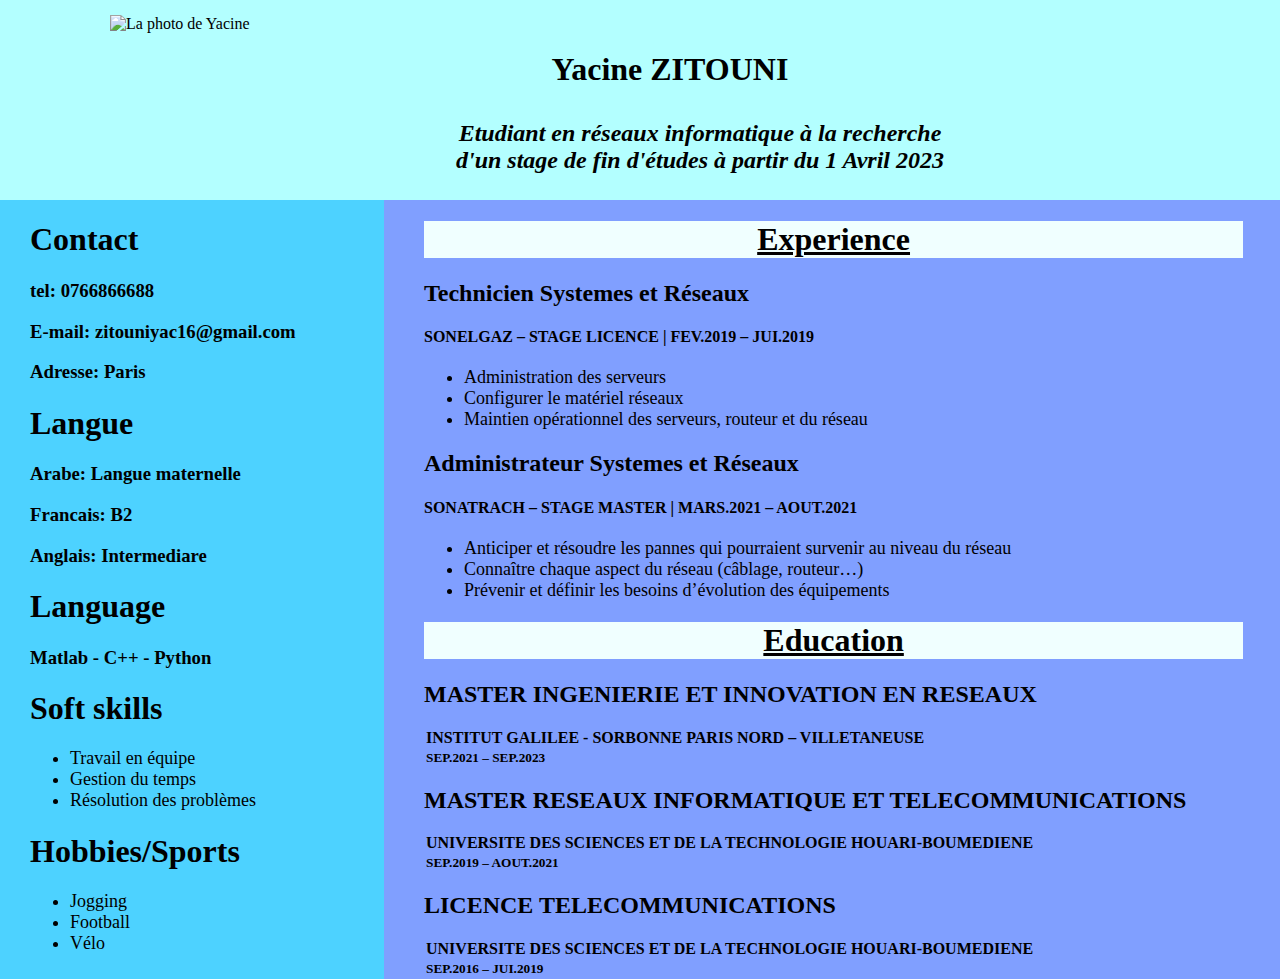
==== tp1/index.html @ c0642bc0 "tp" ====
<!DOCTYPE html>
<html lang="en">
<head>
    <meta charset="UTF-8">
    <meta http-equiv="X-UA-Compatible" content="IE=edge">
    <meta name="viewport" content="width=device-width, initial-scale=1.0">
    <title>My_CV</title>
    <link rel="stylesheet" href="TP1.css">
</head>
<body>

<div id="div1">
<h1 id="nom">Yacine ZITOUNI</h1>
<i><h2 id="but">Etudiant en réseaux informatique à la recherche d'un stage de fin d'études à partir du 1 Avril 2023</h2></i>
<img src="Maphoto.jpg" alt="La photo de Yacine">
</div>
<div id="div2">
    <h1>Contact</h1>
    <h3>tel: 0766866688</h3>
    <h3>E-mail: zitouniyac16@gmail.com</h3>
    <h3>Adresse: Paris</h3>
    <h1>Langue</h1>
    <h3>Arabe: Langue maternelle</h3>
    <h3>Francais: B2</h3>
    <h3>Anglais: Intermediare</h3>
    <h1>Language</h1>
    <h3>Matlab - C++ - Python</h3>
    
    <h1>Soft skills</h1>
    <ul>
        <li>Travail en équipe</li>
        <li>Gestion du temps</li>
        <li>Résolution des problèmes</li>
    </ul>
    <h1>Hobbies/Sports</h1>
    
    <ul>
        <li>Jogging</li>
        <li>Football</li>
        <li>Vélo</li>
    </ul>

</div>

<div id="div3">
    <h1 class="titre">Experience</h1>
    <h2>Technicien Systemes et Réseaux</h2>
    <h4>SONELGAZ – STAGE LICENCE | FEV.2019 – JUI.2019</h4>
    <ul>
        <li>Administration des serveurs</li>
        <li>Configurer le matériel réseaux</li>
        <li>Maintien opérationnel des serveurs, routeur et du réseau</li>
      </ul>

    <h2>Administrateur Systemes et Réseaux</h2>
    <h4>SONATRACH – STAGE MASTER | MARS.2021 – AOUT.2021</h4>
    <ul>
        <li>Anticiper et résoudre les pannes qui pourraient survenir au niveau du réseau</li>
        <li>Connaître chaque aspect du réseau (câblage, routeur…)</li>
        <li>Prévenir et définir les besoins d’évolution des équipements</li>
      </ul>

    <h1 class="titre">Education</h1>

    <h2>MASTER INGENIERIE ET INNOVATION EN RESEAUX</h2>
    <h4 class="education">INSTITUT GALILEE - SORBONNE PARIS NORD – VILLETANEUSE</h4>
    <h5 class="education">SEP.2021 – SEP.2023</h5>

    <h2>MASTER RESEAUX INFORMATIQUE ET TELECOMMUNICATIONS</h2>
    <h4 class="education">UNIVERSITE DES SCIENCES ET DE LA TECHNOLOGIE HOUARI-BOUMEDIENE</h4>
    <h5 class="education">SEP.2019 – AOUT.2021</h5>

    <h2>LICENCE TELECOMMUNICATIONS</h2>
    <h4 class="education">UNIVERSITE DES SCIENCES ET DE LA TECHNOLOGIE HOUARI-BOUMEDIENE</h4>
    <h5 class="education">SEP.2016 – JUI.2019</h5>

</div>
    
</body>
</html>
---- tp1/TP1.css ----
body{
    margin: 0%;
    padding: 0%;
}

#div1{
    width: 100%;
    height: 200px;
    background-color: #b3ffff;
    margin-bottom: 0%;
    
}

img{
    width: 170px;
    height: 170px;
    margin-top: 15px;
    margin-left: 110px;
    
}

#nom{
    
    text-align: center;
    width: 50%;
    left: 350px;
    top: 30px;
    position: absolute;
}

#but{
    width: 500px;
    text-align: center;
    position: absolute;
    left: 450px;
    top: 100px;
    
}

#div2{
    width: 30%;
    height: max-content;
    background-color: #4dd2ff;
    margin-top: 0%;
    position: absolute;
    padding-left: 30px;
    padding-bottom: 9px;
    
}

#div3{
    width: 64%;
    height: max-content;
    background-color: #809fff;
    margin-top: 0%;
    left: 30%;
    position: absolute;   
    padding-left: 40px;
    padding-right: 40px;
}

.education{
    margin: 1px;
    padding: 1px;
}

li{
    font-size: large;
}

.titre{
    text-decoration: underline;
    text-align: center;
    background-color: azure;
}
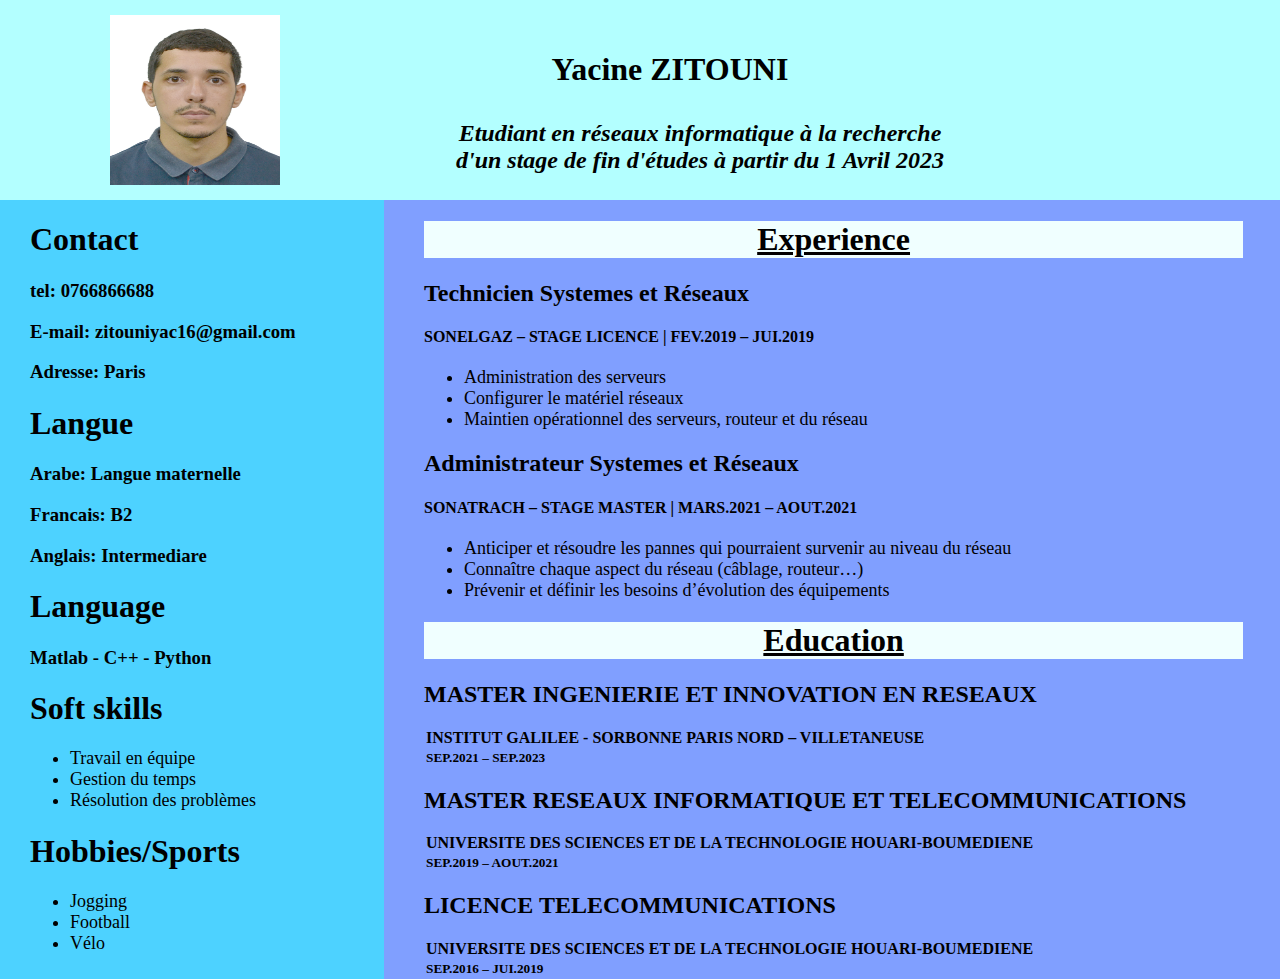
==== commit 779f85f5: "Update index.html" ====
--- a/tp1/index.html
+++ b/tp1/index.html
@@ -12,7 +12,7 @@
 <div id="div1">
 <h1 id="nom">Yacine ZITOUNI</h1>
 <i><h2 id="but">Etudiant en réseaux informatique à la recherche d'un stage de fin d'études à partir du 1 Avril 2023</h2></i>
-<img src="Maphoto.jpg" alt="La photo de Yacine">
+<img src="MaPhoto.jpg" alt="La photo de Yacine">
 </div>
 <div id="div2">
     <h1>Contact</h1>
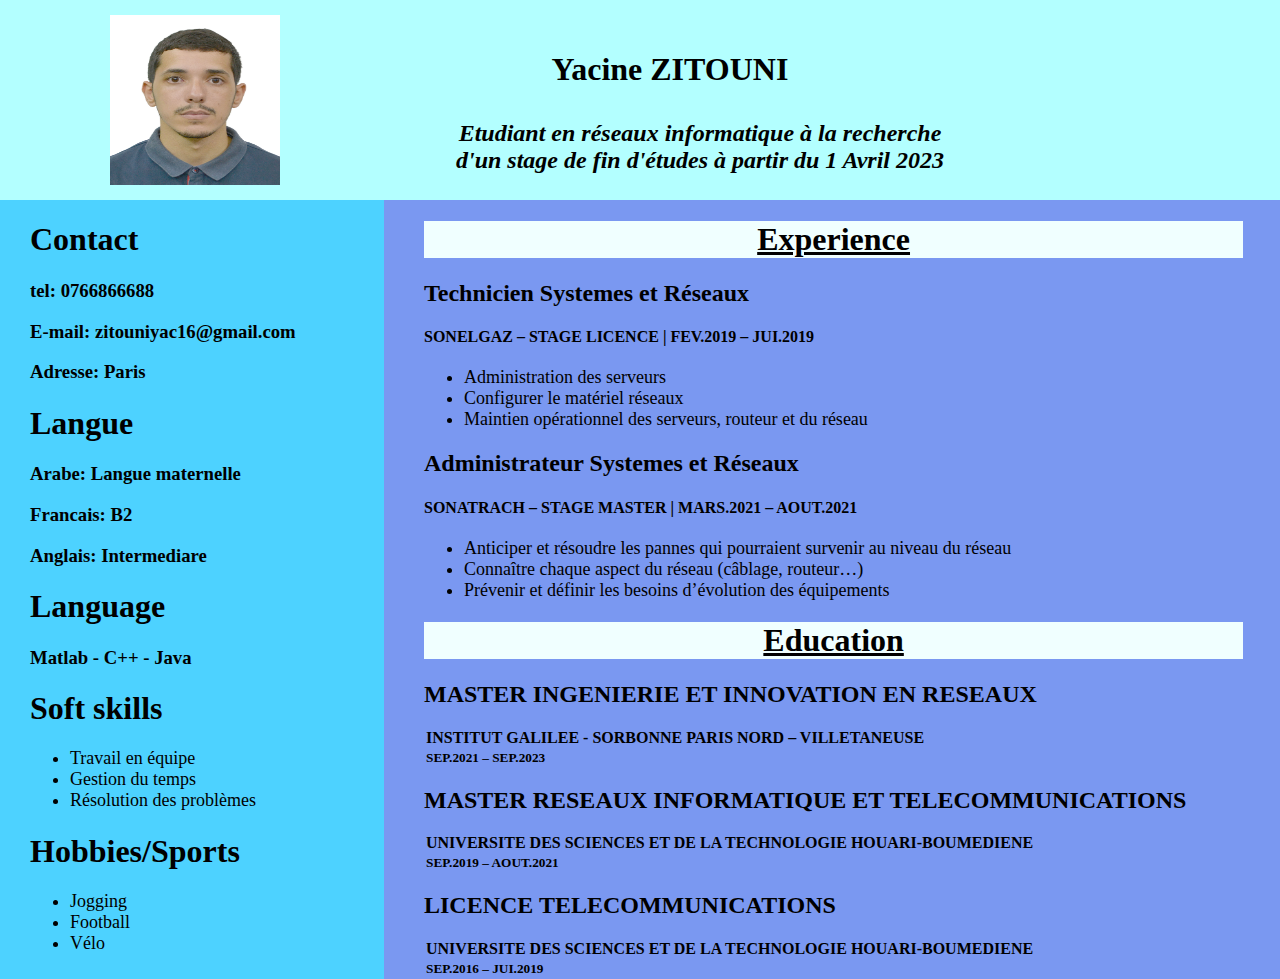
==== commit 897abe0d: "tp1 update" ====
--- a/tp1/index.html
+++ b/tp1/index.html
@@ -24,7 +24,7 @@
     <h3>Francais: B2</h3>
     <h3>Anglais: Intermediare</h3>
     <h1>Language</h1>
-    <h3>Matlab - C++ - Python</h3>
+    <h3>Matlab - C++ - Java</h3>
     
     <h1>Soft skills</h1>
     <ul>
--- a/tp1/TP1.css
+++ b/tp1/TP1.css
@@ -52,7 +52,7 @@
 #div3{
     width: 64%;
     height: max-content;
-    background-color: #809fff;
+    background-color: #7a98f1;
     margin-top: 0%;
     left: 30%;
     position: absolute;   
